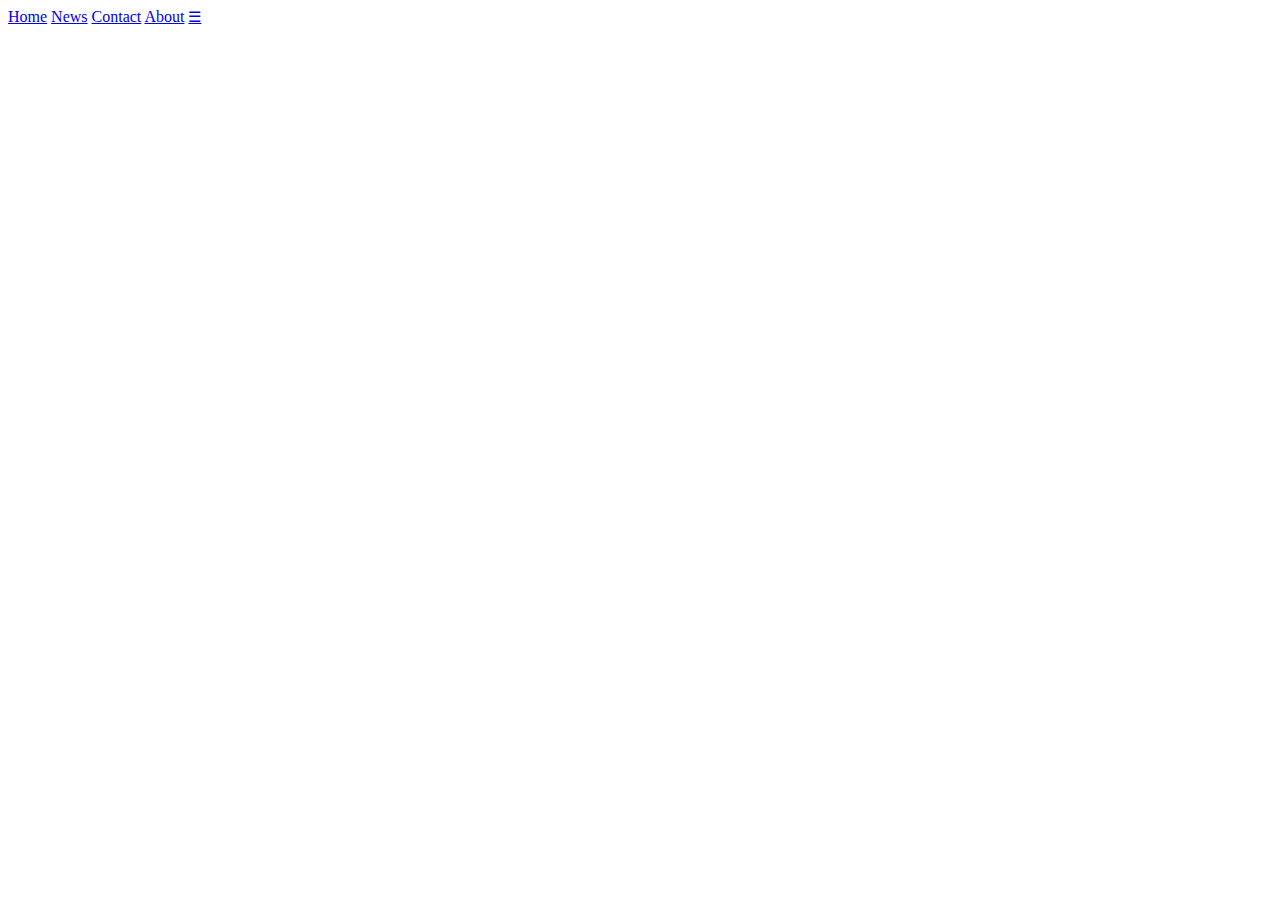
==== index.html @ 856fcf1f "Added CSS and HTML page and read me file" ====
<!DOCTYPE html>
<head>
</head>
<body>
<div class="topnav" id="myTopnav">
  <a href="#home" class="active">Home</a>
  <a href="#news">News</a>
  <a href="#contact">Contact</a>
  <a href="#about">About</a>
  <a href="javascript:void(0);" style="font-size:15px;" class="icon" onclick="myFunction()">&#9776;</a>
</div>


<script>
function myFunction() {
    var x = document.getElementById("myTopnav");
    if (x.className === "topnav") {
        x.className += " responsive";
    } else {
        x.className = "topnav";
    }
}


</body>
</html>
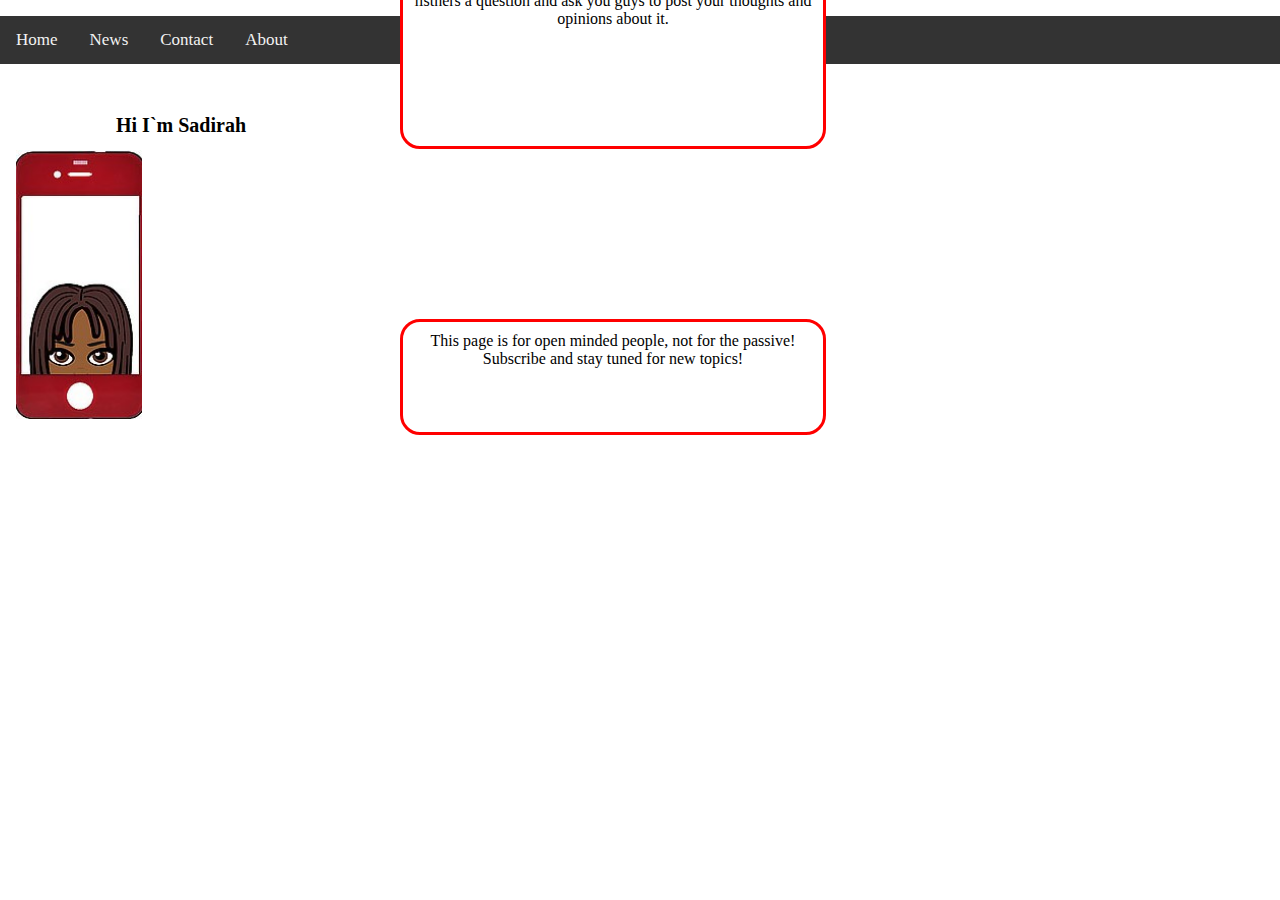
==== commit aff0c575: "New home page" ====
--- a/index.html
+++ b/index.html
@@ -1,25 +1,52 @@
 <!DOCTYPE html>
+<html>
 <head>
+<link rel="stylesheet" type="text/css" href="css/stylesheet.css">
+<meta name="viewport" content="width=device-width, initial-scale=1">
+<script src="js/navigationscript.js"></script>
 </head>
 <body>
-<div class="topnav" id="myTopnav">
-  <a href="#home" class="active">Home</a>
-  <a href="#news">News</a>
-  <a href="#contact">Contact</a>
-  <a href="#about">About</a>
-  <a href="javascript:void(0);" style="font-size:15px;" class="icon" onclick="myFunction()">&#9776;</a>
+
+
+
+
+
+<ul class="topnav" id="myTopnav">
+
+  <li><a class="active" href="#home">Home</a></li>
+  <li><a href="#news">News</a></li>
+  <li><a href="#contact">Contact</a></li>
+  <li><a href="#about">About</a></li>
+  <li class="icon">
+    <a href="javascript:void(0);" style="font-size:15px;" onclick="myFunction()">☰</a>
+  </li>
+</ul>
+
+
+<div style="padding-left:16px">
+ <h1>Hi I`m Sadirah </h1>
+ <img id="iSadirah" src="img/me.jpg"/>
+</div>
+<div id="box">
+Welcome to Wouldn't You Like To Know! This Blog is about Questions we all want answers to.
+Each week, I ask my listners a question and ask you guys to post your thoughts and opinions 
+about it.  
+</div>
+<div id="box2">
+ This page is for open minded people, not for the passive! Subscribe and stay tuned 
+for new topics! 
 </div>
 
 
-<script>
-function myFunction() {
-    var x = document.getElementById("myTopnav");
-    if (x.className === "topnav") {
-        x.className += " responsive";
-    } else {
-        x.className = "topnav";
-    }
-}
+
+
+
+
+
+
+
+
+
 
 
 </body>
--- a/css/stylesheet.css
+++ b/css/stylesheet.css
@@ -0,0 +1,126 @@
+
+body {
+	margin:0;
+	}
+ul.topnav {
+  list-style-type: none;
+ 
+  padding: 0;
+  overflow: hidden;
+  background-color: #333;
+
+
+}
+
+ul.topnav li {float: left;}
+
+ul.topnav li a {
+  display: inline-block;
+  color: #f2f2f2;
+  text-align: center;
+  padding: 14px 16px;
+  text-decoration: none;
+  transition: 0.3s;
+  font-size: 17px;
+}
+
+ul.topnav li a:hover {background-color: #555;}
+
+ul.topnav li.icon {display: none;}
+
+h1{
+	color:black;
+	font-family:MV Boli;
+	font-size:20px;
+	margin-left:100px;
+	margin-top:50px;
+
+}
+#iSadirah{
+	width:10%;
+}
+#box{
+	border: 3px solid red;
+    padding: 10px 10px;
+    background: white;
+    width: 400px;
+    height: 180px;
+    border-radius: 20px;
+    text-align: center;
+    color: black;
+    margin: auto;
+	margin-left:400px;
+	margin-top:-480px;
+}
+#box2{
+	border: 3px solid red;
+    padding: 10px 10px;
+    background: white;
+    width: 400px;
+    height: 90px;
+    border-radius: 20px;
+	border-bottom-style:solid;
+    text-align: center;
+    color: black;
+    margin: auto;
+	margin-left:400px;
+	margin-top:170px;
+}
+
+
+
+@media screen and (max-width:680px) {
+  ul.topnav li:not(:first-child) {display: none;}
+  ul.topnav li.icon {
+    float: right;
+    display: inline-block;
+  }
+}
+
+@media screen and (max-width:680px) {
+  ul.topnav.responsive {position: relative;}
+  ul.topnav.responsive li.icon {
+    position: absolute;
+    right: 0;
+    top: 0;
+  }
+  ul.topnav.responsive li {
+    float: none;
+    display: inline;
+  }
+  ul.topnav.responsive li a {
+    display: block;
+    text-align: left;
+  }
+  #iSadirah{
+	width:96%;
+	margin-left:0 auto;
+	height:1%;
+	
+}
+	#box{
+	border: 3px solid red;
+    padding: 10px 10px;
+    background: white;
+    color: black;
+    margin: auto;
+	width:90%;
+	height:150%;
+
+	float:left;
+
+}
+#box2{
+	border: 3px solid red;
+    padding: 10px 10px;
+    background: white;
+    border-radius: 20px;
+	border-bottom-style:solid;
+    text-align: center;
+    color: black;
+    margin: auto;
+	width:90%;
+	height:150%;
+	float:left;
+	}
+}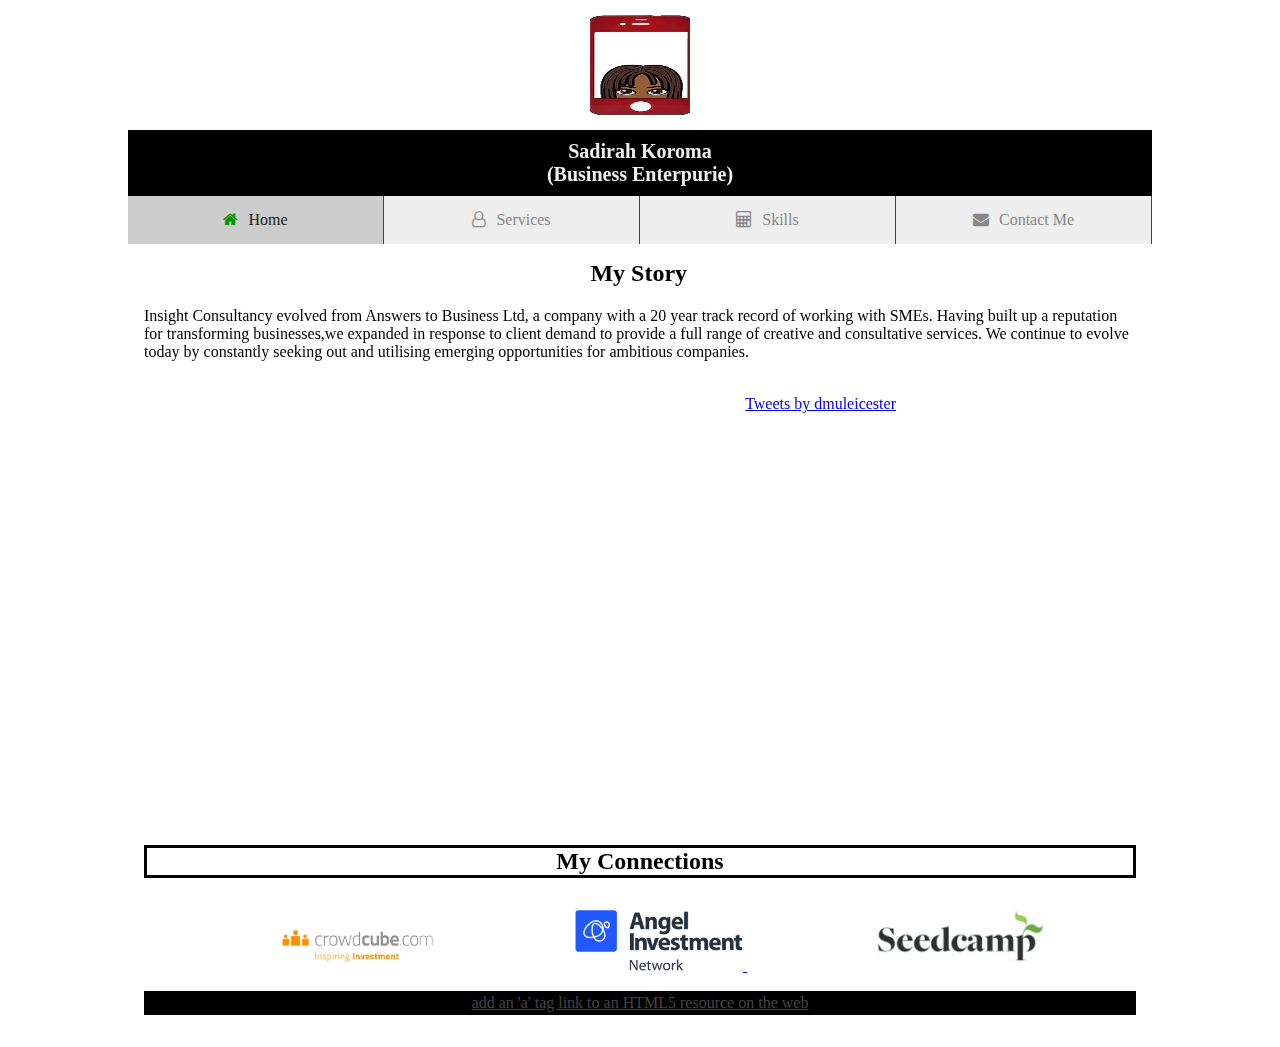
==== commit c67d0215: "skills responsive" ====
--- a/index.html
+++ b/index.html
@@ -1,53 +1,234 @@
 <!DOCTYPE html>
-<html>
+<html lang="en">
+
 <head>
-<link rel="stylesheet" type="text/css" href="css/stylesheet.css">
-<meta name="viewport" content="width=device-width, initial-scale=1">
-<script src="js/navigationscript.js"></script>
+  <meta charset="utf-8">
+  <title>SKC</title>
+  <meta name="viewport" content="width=device-width,initial-scale=1">
+  <link rel="stylesheet" href="https://maxcdn.bootstrapcdn.com/font-awesome/4.7.0/css/font-awesome.min.css">
+  
+  <!-- Font Awesome icon cheatsheet: http://fontawesome.io/cheatsheet/ -->
+  <link rel="stylesheet" href="css/stylesheet1.css">
 </head>
+
 <body>
 
-
-
-
-
-<ul class="topnav" id="myTopnav">
-
-  <li><a class="active" href="#home">Home</a></li>
-  <li><a href="#news">News</a></li>
-  <li><a href="#contact">Contact</a></li>
-  <li><a href="#about">About</a></li>
-  <li class="icon">
-    <a href="javascript:void(0);" style="font-size:15px;" onclick="myFunction()">☰</a>
-  </li>
-</ul>
-
-
-<div style="padding-left:16px">
- <h1>Hi I`m Sadirah </h1>
- <img id="iSadirah" src="img/me.jpg"/>
-</div>
-<div id="box">
-Welcome to Wouldn't You Like To Know! This Blog is about Questions we all want answers to.
-Each week, I ask my listners a question and ask you guys to post your thoughts and opinions 
-about it.  
-</div>
-<div id="box2">
- This page is for open minded people, not for the passive! Subscribe and stay tuned 
-for new topics! 
-</div>
-
-
-
-
-
-
-
-
-
-
-
-
-
+  <header>
+<div id="me">
+<img class="me" src="img/me.jpg" alt="logo"/>
+<h1><strong>Sadirah Koroma</strong>
+<br>
+(Business Enterpurie)
+</h1>
+</div>
+  </header>
+
+  <main class="tab_container">
+    
+    <!--
+      THE TABS
+      the 'checked' attribute determines which tab will show when the page loads
+      the actual radio buttons for the input tag are hidden in the CSS
+    -->
+    <input id="tab1" type="radio" name="tabs" checked>
+    <!-- the *label* for the radio button forms the clickable tabs -->
+    <label for="tab1"><i class="fa fa-home"></i><span>Home</span></label>
+
+    <input id="tab2" type="radio" name="tabs">
+    <label for="tab2"><i class="fa fa-user-o"></i><span>Services</span></label>
+
+    <input id="tab3" type="radio" name="tabs">
+    <label for="tab3"><i class="fa fa-calculator"></i><span>Skills</span></label>
+	
+	 <input id="tab4" type="radio" name="tabs">
+    <label for="tab4"><i class="fa fa-envelope"></i><span>Contact Me</span></label>
+
+    <!-- content for tab 1: HTML5 -->
+    <section id="content1" class="tab-content">
+      <header>
+        <h2>My Story</h2>
+      </header>
+
+      <p>
+  Insight Consultancy evolved from Answers to Business Ltd, a company with a 20 year track record of working with SMEs. Having built up a reputation for transforming businesses,we expanded in response to client demand to provide a full range of creative and consultative services. We continue to evolve today by constantly seeking out and utilising emerging opportunities for ambitious companies.
+<br>
+<br>
+<div class="twit">
+<div class="twitter">
+  <iframe src="https://www.youtube.com/embed/mQiPmmJ7bLk" frameborder="0" gesture="media" allow="encrypted-media" allowfullscreen></iframe>
+</div>
+  <div class="twitter">
+  <a class="twitter-timeline" data-width="250" data-height="400" href="https://twitter.com/dmuleicester?ref_src=twsrc%5Etfw">Tweets by dmuleicester</a> <script async src="https://platform.twitter.com/widgets.js" charset="utf-8"></script> 
+	</div>
+	</div>
+	<div class="collaboration">
+	<h2> My Connections </h2>
+	
+	<a href="https://www.crowdcube.com/"> <img class="pictures" src="img/Picture1.jpg"></a>
+	<a href="https://www.angelinvestmentnetwork.co.uk/"> <img class="pictures" src="img/Picture2.png"> </a>
+	<a href="https://seedcamp.com/"> <img class="pictures" src="img/Picture3.jpg"> </a>
+	
+	
+	</div>
+	
+	
+	
+	
+      </p>
+
+      <footer>
+        <p><a href="#">add an 'a' tag link to an HTML5 resource on the web</a></p>
+      </footer>
+    </section>
+
+    <!-- content for tab 2: CSS -->
+    <section id="content2" class="tab-content">
+      <header>
+        <h2>Services</h2>
+      </header>
+
+    <div class="row">
+  <div class="column">
+    <h3>Strategy & Planning</h3>
+    <p>Looking for the best route ahead? Apply some Insight.
+	Where does your business need to go and how can we help you get there?
+	This is not just the first question we ask when we work with you. It is the focus for your entire strategy.
+	To achieve this, we apply all our experience of shaping strategies that have helped companies make the leap from great first idea to recognised brand and from industry outsider to industry leader.
+	Rooted in proven, measurable business principles and the most advanced design thinking, our approach is to simplify and strengthen every step you make with your business.
+ </p>
+ <div class="w3-content w3-section" style="max-width:400px">
+  <img class="mySlides" src="img/SP.jpg" style="width:50%" alt="image1">
+  <img class="mySlides" src="img/SP2.jpg" style="width:50%" alt="image2">
+  <img class="mySlides" src="img/SP3.png" style="width:60%" alt="image3">
+</div>
+  </div>
+  <div class="column">
+    <h3>Marketing</h3>
+    <p>At Insight, we favour action over activity.
+ Where others believe in marketing activity for its own sake, we believe in actions founded on analysis, research and proven business models. This is what underpins all our marketing consultancy and creative services.
+With so many new channels and options, it can be challenging to identify the marketing formula that will maximise your budget and monetise your online and offline presence. We will listen closely to what you want for your company, but we’ll also look closely at your business from the outside to identify its market value. Then we’ll pinpoint the steps and strategy that will achieve your objectives. It’s an approach which has seen us nurture brilliant ideas into award winning inventions and take home grown innovations to internationally recognised status.
+Why not get in touch to see how we could help transform your business?
+</p>
+<div class="w3-content w3-section" style="max-width:400px">
+  <img class="mySlides" src="img/Digital-Marketing.png" style="width:50%" alt="image4">
+  <img class="mySlides" src="img/Icon+-+Marketing.png" style="width:50%" alt="image5">
+  <img class="mySlides" src="img/mp2.png" style="width:60%" alt="image6">
+</div>
+  </div>
+  <div class="column">
+    <h3>Finance</h3>	
+    <p>What’s your financial business goal? Released equity? Refinancing to fund a new initiative? Creating a healthier profit margin?
+These are just a few of the financial objectives we have realised for our clients.
+We’ve achieved this through the strategic application of business models to optimise financial success.
+Our performance is based on our ability to identify and harness options that are exactly right for each client.
+We provide a more holistic view of your options to bring your business goal to life. Are you working towards a demanding financial goal? Where others might see challenges, we see opportunities.
+Ask us how we can help you.
+</p>
+
+
+  </div>
+</div>
+
+      <footer>
+        <p><a href="#">add an 'a' tag link to a CSS resource on the web</a></p>
+      </footer>
+    </section>
+
+    <!-- content for tab 3: JavaScript -->
+    <section id="content3" class="tab-content">
+      <header>
+        <h2>Skills</h2>
+      </header>
+
+		<h3 class="title">Skills</h3>
+		<p> There are consulting companies that focus on specific areas such as technology planning, strategic services, and management consulting.  
+		    There are freelance consultants who help school systems and universities make better programs for students or help the school come up with a better financial plan.  There are consultants for sports teams, investment banking, publishing companies, and accounting firms.  
+			Literally everyone and anyone with a marketable skill can become a consultant BUT to be a GREAT and SUCCESFUL consultant in any domain you must have developed very specific qualities and skills.
+			Below you will find four major keys that make a great Business Consultant and the right choice for your new venture. </p>
+            <div class="contentContainer">
+                <div class="skillBar">
+                    <h4>Analytical Skills</h4>
+                    <div class="skillBarContainer">
+                        <div class="skillBarValue value-90"></div>
+                    </div>
+                </div>
+                <div class="skillBar">
+                    <h4>Creativity and Innovation</h4>
+                    <div class="skillBarContainer">
+                        <div class="skillBarValue value-80"></div>
+                    </div>
+                </div>
+                <div class="skillBar">
+                    <h4>Investor Relation</h4>
+                    <div class="skillBarContainer">
+                        <div class="skillBarValue value-80"></div>
+                    </div>
+                </div>
+               
+                <div class="skillBar">
+                    <h4>Success Rate</h4>
+                    <div class="skillBarContainer">
+                        <div class="skillBarValue value-100"></div>
+                    </div>
+                </div>
+			</div>
+			
+  <form class="form" id="searchForm">
+    <label for="wikiQuery">Search For More Business Skills: </label>
+    <input id="wikiQuery" type="text" placeholder="">
+    <input type="submit">
+  
+
+  <ul id="demo"></ul>
+
+</form>
+
+
+<br>
+<br>
+
+      <footer>
+        <p><a href="#">add an 'a' tag link to a JavaScript resource on the web</a></p>
+      </footer>
+    </section>
+	
+	
+	
+	
+	  <section id="content4" class="tab-content">
+      <header>
+        <h2>contact me</h2>
+      </header>
+
+
+  <form action="/action_page.php">
+    <label for="fname">First Name</label>
+
+    <input type="text" id="fname" name="firstname" placeholder="Your name..">
+<br>
+    <label for="lname">Last Name</label>
+
+    <input type="text" id="lname" name="lastname" placeholder="Your last name..">
+<br>
+    <label for="subject">Subject</label>
+
+    <textarea id="subject" name="subject" placeholder="Write something.." style="height:200px"></textarea>
+<br>
+    <input type="submit" value="Submit">
+  </form>
+
+  
+
+      <footer>
+        <p><a href="#">add an 'a' tag link to a JavaScript resource on the web</a></p>
+      </footer>
+    </section>
+
+  </main>
+
+<script src="js/javascript.js"></script>
+<script src="js/api.js"></script>
+
+  <!-- adapted from a CodePen by Thierry Koblentz: http://cssmojo.com/pure-css-tab-panel/ -->
 </body>
 </html>--- a/css/stylesheet1.css
+++ b/css/stylesheet1.css
@@ -0,0 +1,421 @@
+/*GLOBAL and MOBILE responsive*/
+
+body {
+  margin:0 auto;
+
+}
+h1 {
+  font-size: 1.25em;
+  text-align: center;
+  background: black;
+  color: #eee;
+  margin: 0;
+  padding: 0.5em;
+ 
+}
+h2 {
+  margin-top: 0;
+   margin-left:45%;
+}
+footer a:link,
+footer a:visited {
+  color: #444;
+}
+footer a:hover {
+  color: #888;
+}
+.me {
+	width: 100px;
+    height: 100px;	
+	margin:1% auto;
+	display:block;
+	border: 5px solid #fff;	
+}
+#me h1{
+	font-size:20px;
+}
+#me p{
+	font-size:15px;
+}
+.row{
+       display: -webkit-flex;
+    display: flex;
+	width:90%;
+	/* margin-left:-6%; */
+}
+.column {
+    margin-left:-1%;
+    width: 70%;
+	padding-left:5%;
+   font-size:.8em;
+   font-family:Verdana,sans-serif;
+    
+}
+#abilities {
+    width: 100%;
+    height: 400px;
+    display: -webkit-flex; /* Safari */
+
+    display: flex;
+
+}
+
+
+.mySlides {display:none;}
+
+.skill{
+
+	
+	width:100%;
+	height:100px;
+	margin-left:2%;
+	background-color:white;
+	border:solid;
+}
+input[type=text], select, textarea {
+    width: 100%;
+    padding: 12px;
+    border: 1px solid #ccc;
+    border-radius: 4px;
+    box-sizing: border-box;
+    margin-top: 6px;
+    margin-bottom: 16px;
+    resize: vertical;
+}
+
+input[type=submit] {
+    background-color: #4CAF50;
+    color: white;
+    padding: 12px 20px;
+	margin-top:-10%;
+	margin-left:10%;
+    border: none;
+    border-radius: 4px;
+    cursor: pointer;
+}
+
+input[type=submit]:hover {
+    background-color: #45a049;
+}
+
+.tab__container {
+    border-radius: 5px;
+    background-color: #f2f2f2;
+    padding: 10px;
+    margin-top: 6%;
+}
+
+
+.skillBar {
+    margin-bottom: 26px;
+    margin-bottom: 1.66em;
+	
+}
+
+.skillBar h4 {
+    font-size: 21px;
+    font-size: 1.33em;
+    text-transform: none;
+    font-family: Arial, Helvetica, sans-serif;
+    font-weight: bold;
+    margin-bottom: 7px;
+    margin-bottom: .33em;
+}
+
+.skillBarContainer {
+    width: 100%;
+    max-width: 650px;
+    height: 46px;
+    height: 1.66em;
+    background: #fff;
+    background: rgba(8,102,220,.2);
+    overflow: hidden;
+    border-radius: 5px;
+	
+}
+
+.skillBarValue {
+    height: 1.66em;
+    float: left;
+    background: #fff;
+    background: rgb(17, 17, 17);
+	
+}
+
+.value-00 { width: 0; }
+
+.value-10 { width: 10%; }
+
+.value-20 { width: 20%; }
+
+.value-30 { width: 30%; }
+
+.value-40 { width: 40%; }
+
+.value-50 { width: 50%; }
+
+.value-60 { width: 60%; }
+
+.value-70 { width: 70%; }
+
+.value-80 { width: 80%; }
+
+.value-90 { width: 90%; }
+
+.value-100 { width: 100%; }
+
+
+
+
+
+
+/*
+  Hides the radio buttons ('input' tags) themselves, but not
+  their labels, which form the tabs.
+  
+  Also sets styles for the section tags and hides them.
+*/
+main > input,
+section {
+  display: none;
+  padding: 1em;
+  clear: both;
+}
+section footer {
+  position: relative;
+  bottom: 0;
+  background: black;
+  width: 100%;
+
+}
+section footer p {
+  padding: 0 1em;
+  line-height: 1.5em;
+  text-align: center;
+}
+/*
+  displays and styles 'label' tags (for radio button 'input' tags)
+*/
+label {
+  display: block;
+  box-sizing: border-box;
+  float: left;
+  width: 25%;
+  color: #888;
+  cursor: pointer;
+  text-decoration: none;
+  text-align: center;
+  background: #eee;
+  line-height: 3em;
+  border-right: 1px solid #444;
+}
+/* hides the tab text but leaves the icons visible: */
+label span {
+  display: none;
+}
+label:last-child {
+  border-right: none;
+}
+
+/*
+  The radio button label tags form the 'tabs' used to show the 
+  sections - when clicked, the input tag 'checked' attribute 
+  becomes true, so the section tags with IDs 'content1-3' can
+  be targeted *in relation* to each radio button.
+  This changes the display of specific section elements (with
+  IDs 'content1-3') from 'none' to 'block', but *only when* the 
+  associated and preceding (~) radio button becomes 'checked'. 
+  For the CSS3 ~ selector see:
+  http://www.w3schools.com/cssref/sel_gen_sibling.asp
+*/
+#tab1:checked ~ #content1,
+#tab2:checked ~ #content2,
+#tab3:checked ~ #content3,
+#tab4:checked ~ #content4 {
+  display: block;
+}
+/*
+  Styles label elements (tabs) *only* when they're 'checked'
+*/
+[id^="tab1"]:checked + label {
+  background: #ccc;
+  color: #222;
+  
+}
+[id^="tab"]:checked + label .fa {
+  color: #090;
+}
+
+.tab-content {
+  background: #fff;
+ 
+}
+.fa {
+  margin-right: 10px;
+}
+
+
+/* --------- Basic animation --------- */
+/*
+  this can all be commented out without
+  affecting the functionality of the tabs
+*/
+
+.tab_container section * {
+  animation: fadeIn 0.7s ease-in-out;
+}
+}
+
+@keyframes fadeIn {
+
+  0% { 
+  	opacity: 0;
+  }
+
+  100% { 
+  	opacity: 1;
+  }
+  
+}
+iframe{
+	width:100%;
+	height:300px;
+}
+.collaboration h2{
+	background-color:#ff000;
+	   border:solid;
+	   position:relative;
+	   text-align:center;
+	   margin-left:0%;
+	
+}
+.twitter-timeline{
+	margin-left:2%;
+	
+}
+.pictures{
+	width:31%;
+	margin-left:1%;
+	
+}
+.form{
+	font-size:10px;
+	
+	
+}
+
+
+/* --------- table styles below here --------- */
+
+
+/* --------- unordered list styles below here --------- */
+
+
+/* --------- definition list styles below here --------- */
+
+
+
+
+/* --------- tablet --------- */
+
+@media only screen and (min-width: 500px) {
+
+	
+  h1 {
+    font-size: 2em;
+  }
+  /* shows the tab text and the icons: */
+  label span {
+    display: inline;
+  }
+  	body{
+		
+	margin:0 auto;
+	/* width:100%; */
+}
+
+iframe{
+	width:100%;
+	height:400px;
+}
+.twitter-timeline{
+	margin-top:0%;
+}
+.pictures{
+	width:17%;
+	margin-left:13%;
+	
+}
+section footer {
+  position: relative;
+  bottom: 0;
+  background: black;
+  width: 100%;
+ 
+}
+.row{
+       display: -webkit-flex;
+    display: flex;
+	width:90%;
+	/* margin-left:-6%; */
+}
+.column {
+    margin-left:-1%;
+    width: 70%;
+	padding-left:5%;
+   font-size:.8em;
+   font-family:Verdana,sans-serif;
+    
+}
+.skillBar {
+    margin-bottom: 26px;
+    margin-bottom: 1.66em;
+
+}
+.form{
+	font-size: 20px;
+	
+	
+}
+
+
+}
+
+/* SECOND BREAKPOINT (DESKTOP SIZE) */
+@media screen and (min-width: 1000px) {
+
+
+body{
+	width:80%;
+	margin:auto;
+}
+iframe{
+	width:100%;
+	
+}
+.twitter{
+	float:left;
+	width:30%;
+	padding-left:15%;
+	
+}
+.twit{
+	width:100%;
+	height:450px;
+}
+.skillBar {
+    margin-bottom: 26px;
+    margin-bottom: 1.66em;
+	margin-left:25%;
+}
+.form{
+	font-size: 20px;
+	
+	
+}
+
+
+
+
+
+}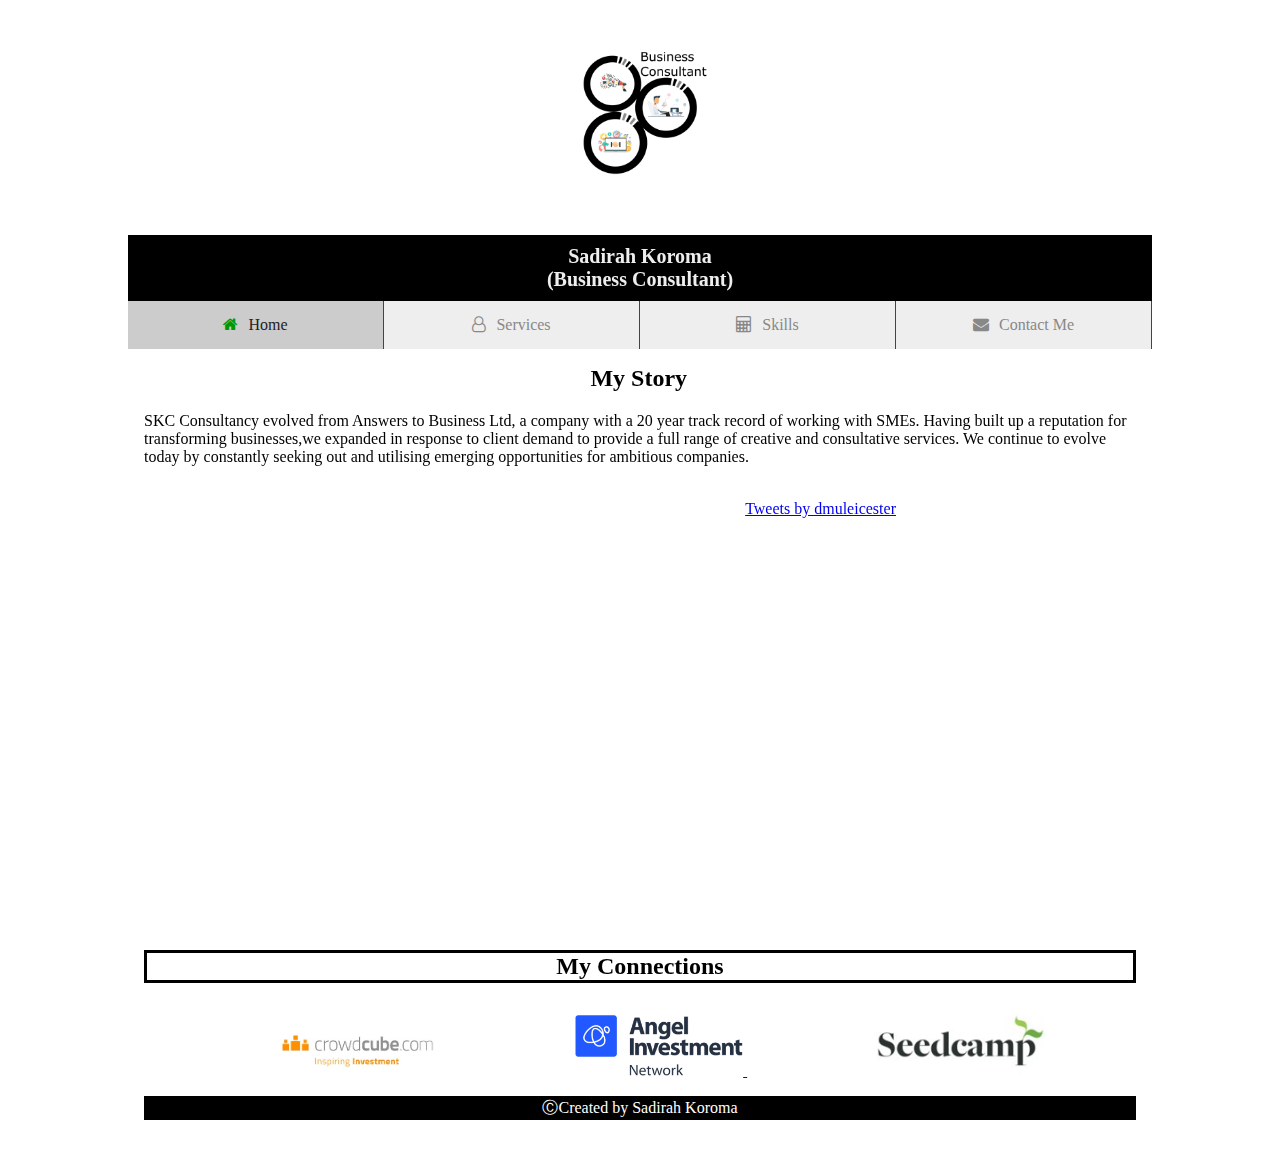
==== commit cceca59b: "everything is responsive! added slideshow for services added new logo changed footer" ====
--- a/index.html
+++ b/index.html
@@ -15,10 +15,10 @@
 
   <header>
 <div id="me">
-<img class="me" src="img/me.jpg" alt="logo"/>
+<img class="me" src="img/me.png" alt="logo"/>
 <h1><strong>Sadirah Koroma</strong>
 <br>
-(Business Enterpurie)
+(Business Consultant)
 </h1>
 </div>
   </header>
@@ -50,7 +50,7 @@
       </header>
 
       <p>
-  Insight Consultancy evolved from Answers to Business Ltd, a company with a 20 year track record of working with SMEs. Having built up a reputation for transforming businesses,we expanded in response to client demand to provide a full range of creative and consultative services. We continue to evolve today by constantly seeking out and utilising emerging opportunities for ambitious companies.
+  SKC Consultancy evolved from Answers to Business Ltd, a company with a 20 year track record of working with SMEs. Having built up a reputation for transforming businesses,we expanded in response to client demand to provide a full range of creative and consultative services. We continue to evolve today by constantly seeking out and utilising emerging opportunities for ambitious companies.
 <br>
 <br>
 <div class="twit">
@@ -77,7 +77,7 @@
       </p>
 
       <footer>
-        <p><a href="#">add an 'a' tag link to an HTML5 resource on the web</a></p>
+        <p>&#9400;Created by Sadirah Koroma</p>
       </footer>
     </section>
 
@@ -90,7 +90,7 @@
     <div class="row">
   <div class="column">
     <h3>Strategy & Planning</h3>
-    <p>Looking for the best route ahead? Apply some Insight.
+    <p>Looking for the best route ahead? Apply some SKC.
 	Where does your business need to go and how can we help you get there?
 	This is not just the first question we ask when we work with you. It is the focus for your entire strategy.
 	To achieve this, we apply all our experience of shaping strategies that have helped companies make the leap from great first idea to recognised brand and from industry outsider to industry leader.
@@ -104,10 +104,9 @@
   </div>
   <div class="column">
     <h3>Marketing</h3>
-    <p>At Insight, we favour action over activity.
+    <p>At SKC, we favour action over activity.
  Where others believe in marketing activity for its own sake, we believe in actions founded on analysis, research and proven business models. This is what underpins all our marketing consultancy and creative services.
-With so many new channels and options, it can be challenging to identify the marketing formula that will maximise your budget and monetise your online and offline presence. We will listen closely to what you want for your company, but we’ll also look closely at your business from the outside to identify its market value. Then we’ll pinpoint the steps and strategy that will achieve your objectives. It’s an approach which has seen us nurture brilliant ideas into award winning inventions and take home grown innovations to internationally recognised status.
-Why not get in touch to see how we could help transform your business?
+With so many new channels and options, it can be challenging to identify the marketing formula that will maximise your budget and monetise your online and offline presence.
 </p>
 <div class="w3-content w3-section" style="max-width:400px">
   <img class="mySlides" src="img/Digital-Marketing.png" style="width:50%" alt="image4">
@@ -124,13 +123,18 @@
 We provide a more holistic view of your options to bring your business goal to life. Are you working towards a demanding financial goal? Where others might see challenges, we see opportunities.
 Ask us how we can help you.
 </p>
+<div class="w3-content w3-section" style="max-width:400px">
+  <img class="mySlides" src="img/Finance.jpg" style="width:50%" alt="image4">
+  <img class="mySlides" src="img/finance1.jpg" style="width:50%" alt="image5">
+  <img class="mySlides" src="img/finance3.png" style="width:50%" alt="image6">
+</div>
 
 
   </div>
 </div>
 
       <footer>
-        <p><a href="#">add an 'a' tag link to a CSS resource on the web</a></p>
+        <p>&#9400;Created by Sadirah Koroma</p>
       </footer>
     </section>
 
@@ -188,7 +192,7 @@
 <br>
 
       <footer>
-        <p><a href="#">add an 'a' tag link to a JavaScript resource on the web</a></p>
+        <p>&#9400;Created by Sadirah Koroma</p>
       </footer>
     </section>
 	
@@ -220,7 +224,7 @@
   
 
       <footer>
-        <p><a href="#">add an 'a' tag link to a JavaScript resource on the web</a></p>
+        <p>#9400;Created by Sadirah Koroma</p>
       </footer>
     </section>
 
--- a/css/stylesheet1.css
+++ b/css/stylesheet1.css
@@ -25,9 +25,9 @@
   color: #888;
 }
 .me {
-	width: 100px;
-    height: 100px;	
-	margin:1% auto;
+	width: 50%;
+ 	margin:1% auto;
+	
 	display:block;
 	border: 5px solid #fff;	
 }
@@ -192,6 +192,7 @@
   padding: 0 1em;
   line-height: 1.5em;
   text-align: center;
+  color: white;
 }
 /*
   displays and styles 'label' tags (for radio button 'input' tags)
@@ -300,8 +301,7 @@
 }
 .form{
 	font-size:10px;
-	
-	
+
 }
 
 
@@ -377,6 +377,12 @@
 	
 	
 }
+.me {
+	width: 50%;
+	margin:1% auto;
+	display:block;
+	border: 5px solid #fff;	
+}
 
 
 }
@@ -413,6 +419,11 @@
 	
 	
 }
+.me {
+	width: 20%;
+	margin:1% auto;
+
+}
 
 
 
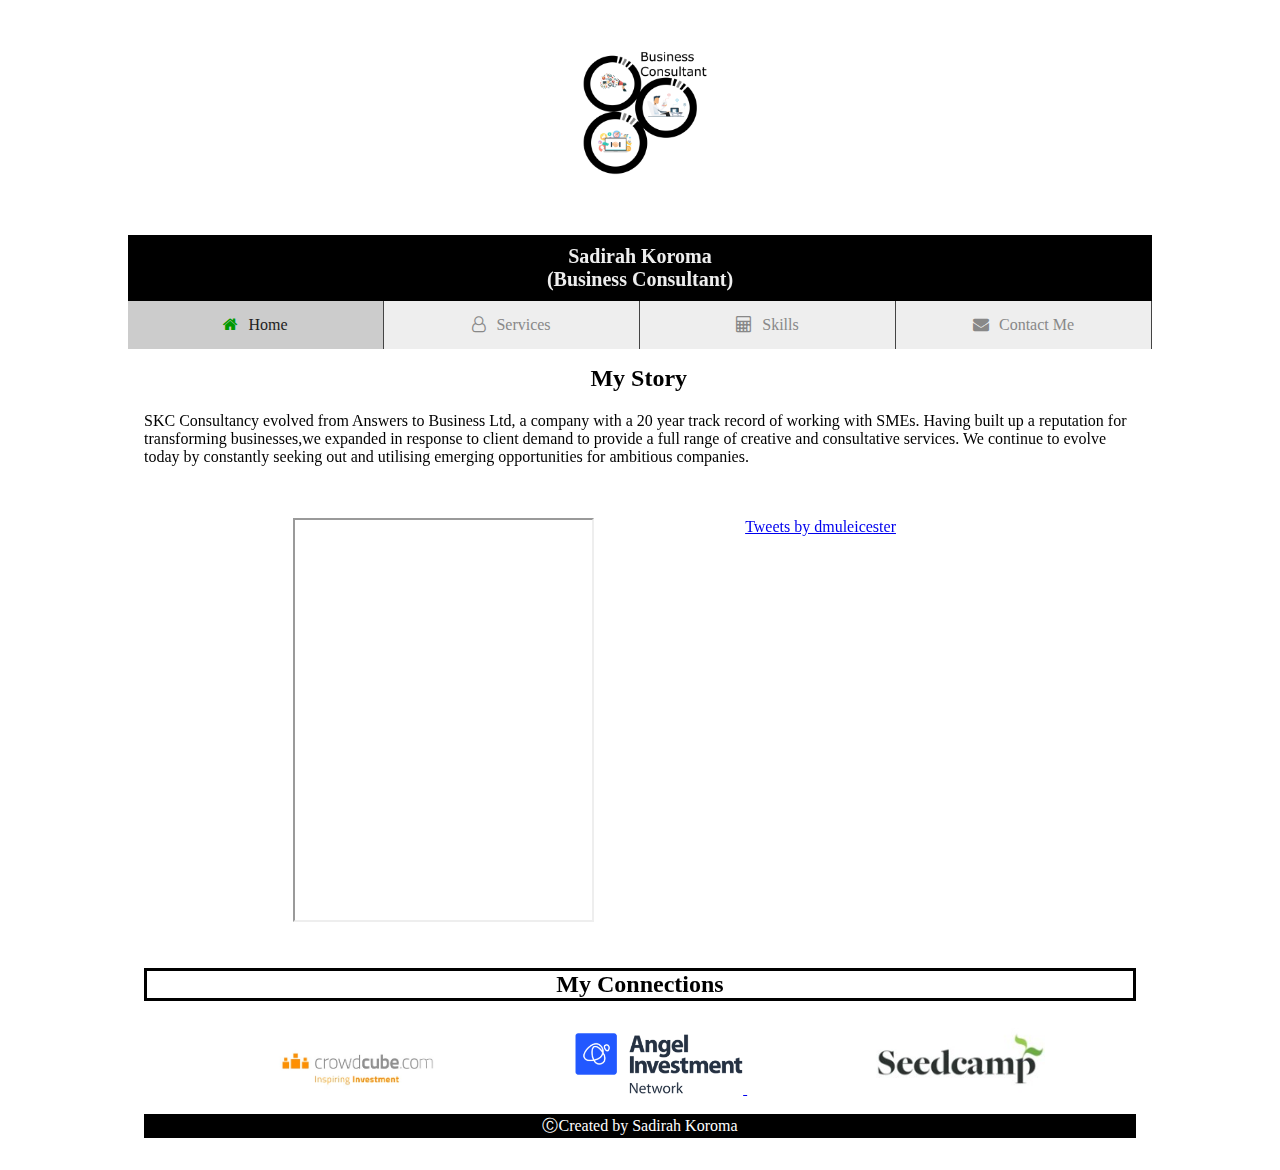
==== commit 2ea7bd3c: "added images and validtion done" ====
--- a/index.html
+++ b/index.html
@@ -1,151 +1,124 @@
 <!DOCTYPE html>
 <html lang="en">
-
-<head>
-  <meta charset="utf-8">
-  <title>SKC</title>
-  <meta name="viewport" content="width=device-width,initial-scale=1">
-  <link rel="stylesheet" href="https://maxcdn.bootstrapcdn.com/font-awesome/4.7.0/css/font-awesome.min.css">
-  
-  <!-- Font Awesome icon cheatsheet: http://fontawesome.io/cheatsheet/ -->
-  <link rel="stylesheet" href="css/stylesheet1.css">
-</head>
-
-<body>
-
-  <header>
-<div id="me">
-<img class="me" src="img/me.png" alt="logo"/>
-<h1><strong>Sadirah Koroma</strong>
-<br>
-(Business Consultant)
-</h1>
-</div>
-  </header>
-
-  <main class="tab_container">
-    
-    <!--
-      THE TABS
-      the 'checked' attribute determines which tab will show when the page loads
-      the actual radio buttons for the input tag are hidden in the CSS
-    -->
-    <input id="tab1" type="radio" name="tabs" checked>
-    <!-- the *label* for the radio button forms the clickable tabs -->
-    <label for="tab1"><i class="fa fa-home"></i><span>Home</span></label>
-
-    <input id="tab2" type="radio" name="tabs">
-    <label for="tab2"><i class="fa fa-user-o"></i><span>Services</span></label>
-
-    <input id="tab3" type="radio" name="tabs">
-    <label for="tab3"><i class="fa fa-calculator"></i><span>Skills</span></label>
-	
-	 <input id="tab4" type="radio" name="tabs">
-    <label for="tab4"><i class="fa fa-envelope"></i><span>Contact Me</span></label>
-
-    <!-- content for tab 1: HTML5 -->
-    <section id="content1" class="tab-content">
-      <header>
-        <h2>My Story</h2>
-      </header>
-
-      <p>
-  SKC Consultancy evolved from Answers to Business Ltd, a company with a 20 year track record of working with SMEs. Having built up a reputation for transforming businesses,we expanded in response to client demand to provide a full range of creative and consultative services. We continue to evolve today by constantly seeking out and utilising emerging opportunities for ambitious companies.
-<br>
-<br>
-<div class="twit">
-<div class="twitter">
-  <iframe src="https://www.youtube.com/embed/mQiPmmJ7bLk" frameborder="0" gesture="media" allow="encrypted-media" allowfullscreen></iframe>
-</div>
-  <div class="twitter">
-  <a class="twitter-timeline" data-width="250" data-height="400" href="https://twitter.com/dmuleicester?ref_src=twsrc%5Etfw">Tweets by dmuleicester</a> <script async src="https://platform.twitter.com/widgets.js" charset="utf-8"></script> 
-	</div>
-	</div>
-	<div class="collaboration">
-	<h2> My Connections </h2>
-	
-	<a href="https://www.crowdcube.com/"> <img class="pictures" src="img/Picture1.jpg"></a>
-	<a href="https://www.angelinvestmentnetwork.co.uk/"> <img class="pictures" src="img/Picture2.png"> </a>
-	<a href="https://seedcamp.com/"> <img class="pictures" src="img/Picture3.jpg"> </a>
-	
-	
-	</div>
-	
-	
-	
-	
-      </p>
-
-      <footer>
-        <p>&#9400;Created by Sadirah Koroma</p>
-      </footer>
-    </section>
-
-    <!-- content for tab 2: CSS -->
-    <section id="content2" class="tab-content">
-      <header>
-        <h2>Services</h2>
-      </header>
-
-    <div class="row">
-  <div class="column">
-    <h3>Strategy & Planning</h3>
-    <p>Looking for the best route ahead? Apply some SKC.
-	Where does your business need to go and how can we help you get there?
-	This is not just the first question we ask when we work with you. It is the focus for your entire strategy.
-	To achieve this, we apply all our experience of shaping strategies that have helped companies make the leap from great first idea to recognised brand and from industry outsider to industry leader.
-	Rooted in proven, measurable business principles and the most advanced design thinking, our approach is to simplify and strengthen every step you make with your business.
- </p>
- <div class="w3-content w3-section" style="max-width:400px">
-  <img class="mySlides" src="img/SP.jpg" style="width:50%" alt="image1">
-  <img class="mySlides" src="img/SP2.jpg" style="width:50%" alt="image2">
-  <img class="mySlides" src="img/SP3.png" style="width:60%" alt="image3">
-</div>
-  </div>
-  <div class="column">
-    <h3>Marketing</h3>
-    <p>At SKC, we favour action over activity.
- Where others believe in marketing activity for its own sake, we believe in actions founded on analysis, research and proven business models. This is what underpins all our marketing consultancy and creative services.
-With so many new channels and options, it can be challenging to identify the marketing formula that will maximise your budget and monetise your online and offline presence.
-</p>
-<div class="w3-content w3-section" style="max-width:400px">
-  <img class="mySlides" src="img/Digital-Marketing.png" style="width:50%" alt="image4">
-  <img class="mySlides" src="img/Icon+-+Marketing.png" style="width:50%" alt="image5">
-  <img class="mySlides" src="img/mp2.png" style="width:60%" alt="image6">
-</div>
-  </div>
-  <div class="column">
-    <h3>Finance</h3>	
-    <p>What’s your financial business goal? Released equity? Refinancing to fund a new initiative? Creating a healthier profit margin?
-These are just a few of the financial objectives we have realised for our clients.
-We’ve achieved this through the strategic application of business models to optimise financial success.
-Our performance is based on our ability to identify and harness options that are exactly right for each client.
-We provide a more holistic view of your options to bring your business goal to life. Are you working towards a demanding financial goal? Where others might see challenges, we see opportunities.
-Ask us how we can help you.
-</p>
-<div class="w3-content w3-section" style="max-width:400px">
-  <img class="mySlides" src="img/Finance.jpg" style="width:50%" alt="image4">
-  <img class="mySlides" src="img/finance1.jpg" style="width:50%" alt="image5">
-  <img class="mySlides" src="img/finance3.png" style="width:50%" alt="image6">
-</div>
-
-
-  </div>
-</div>
-
-      <footer>
-        <p>&#9400;Created by Sadirah Koroma</p>
-      </footer>
-    </section>
-
-    <!-- content for tab 3: JavaScript -->
-    <section id="content3" class="tab-content">
-      <header>
-        <h2>Skills</h2>
-      </header>
-
-		<h3 class="title">Skills</h3>
-		<p> There are consulting companies that focus on specific areas such as technology planning, strategic services, and management consulting.  
+	<head>
+		<meta charset="utf-8">
+		<title>SKC</title>
+		<meta name="viewport" content="width=device-width,initial-scale=1">
+		<link rel="stylesheet" href="https://maxcdn.bootstrapcdn.com/font-awesome/4.7.0/css/font-awesome.min.css"> 
+		<!-- Font Awesome icon cheatsheet: http://fontawesome.io/cheatsheet/ -->
+		<link rel="stylesheet" href="css/stylesheet1.css">
+	</head>
+	<body>
+		<header>
+			<div id="me">
+				<img class="me" src="img/me.png" alt="logo"/>
+				<h1><strong>Sadirah Koroma</strong>
+				<br>
+				(Business Consultant)
+				</h1>
+			</div>
+		</header>
+		<main class="tab_container">   
+		<!--
+		THE TABS
+		the 'checked' attribute determines which tab will show when the page loads
+		the actual radio buttons for the input tag are hidden in the CSS
+		-->
+		<input id="tab1" type="radio" name="tabs" checked>
+		<!-- the *label* for the radio button forms the clickable tabs -->
+		<label for="tab1"><i class="fa fa-home"></i><span>Home</span></label>
+		<input id="tab2" type="radio" name="tabs">
+		<label for="tab2"><i class="fa fa-user-o"></i><span>Services</span></label>
+		<input id="tab3" type="radio" name="tabs">
+		<label for="tab3"><i class="fa fa-calculator"></i><span>Skills</span></label>	
+		<input id="tab4" type="radio" name="tabs">
+		<label for="tab4"><i class="fa fa-envelope"></i><span>Contact Me</span></label>
+		<!-- content for tab 1: HTML5 -->
+		<section id="content1" class="tab-content">			
+			<h2>My Story</h2>			     
+			<p>SKC Consultancy evolved from Answers to Business Ltd, a company with a 20 year track
+			record of working with SMEs. Having built up a reputation for transforming businesses,we 
+			expanded in response to client demand to provide a full range of creative and consultative services.
+			We continue to evolve today by constantly seeking out and utilising emerging opportunities for ambitious companies.</p>
+			<br>
+			<br>
+			<div class="twit">
+				<div class="twitter">
+					<iframe src="https://www.youtube.com/embed/mQiPmmJ7bLk"    allowfullscreen></iframe>
+				</div>
+				<div class="twitter">
+					<a class="twitter-timeline" data-width="250" data-height="400" href="https://twitter.com/dmuleicester?ref_src=twsrc%5Etfw">Tweets by dmuleicester</a> <script async src="https://platform.twitter.com/widgets.js" charset="utf-8"></script> 
+				</div>
+			</div>
+			<div class="collaboration">
+				<h2> My Connections </h2>	
+				<a href="https://www.crowdcube.com/"> <img class="pictures" src="img/Picture1.jpg" alt="blue"></a>
+				<a href="https://www.angelinvestmentnetwork.co.uk/"> <img class="pictures" src="img/Picture2.png" alt="blue"> </a>
+				<a href="https://seedcamp.com/"> <img class="pictures" src="img/Picture3.jpg" alt="blue"> </a>
+			</div>
+			<footer>
+				<p>&#9400;Created by Sadirah Koroma</p>
+			</footer>
+		</section>
+		<!-- content for tab 2: CSS -->
+		<section id="content2" class="tab-content">
+			<header>
+				<h2>Services</h2>
+			</header>
+			<div class="row">
+				<div class="column">
+					<h3>Strategy & Planning</h3>
+					<p>Looking for the best route ahead? Apply some SKC.
+					Where does your business need to go and how can we help you get there?
+					This is not just the first question we ask when we work with you. It is the focus for your entire strategy.
+					To achieve this, we apply all our experience of shaping strategies that have helped companies make the leap from great first idea to recognised brand and from industry outsider to industry leader.
+					Rooted in proven, measurable business principles and the most advanced design thinking, our approach is to simplify and strengthen every step you make with your business.
+					</p>
+					<div class="w3-content w3-section" style="max-width:400px">
+						<img class="mySlides" src="img/SP.jpg" style="width:50%" alt="image1">
+						<img class="mySlides" src="img/SP2.jpg" style="width:50%" alt="image2">
+						<img class="mySlides" src="img/SP3.png" style="width:60%" alt="image3">
+					</div>
+				</div>
+				<div class="column">
+					<h3>Marketing</h3>
+					<p>At SKC, we favour action over activity.
+					Where others believe in marketing activity for its own sake, we believe in actions founded on analysis, research and proven business models. This is what underpins all our marketing consultancy and creative services.
+					With so many new channels and options, it can be challenging to identify the marketing formula that will maximise your budget and monetise your online and offline presence.
+					</p>
+					<div class="w3-content w3-section" style="max-width:400px">
+						<img class="mySlides" src="img/Digital-Marketing.png" style="width:50%" alt="image4">
+						<img class="mySlides" src="img/Icon+-+Marketing.png" style="width:50%" alt="image5">
+						<img class="mySlides" src="img/mp2.png" style="width:60%" alt="image6">
+					</div>
+				</div>
+				<div class="column">
+					<h3>Finance</h3>	
+					<p>What’s your financial business goal? Released equity? Refinancing to fund a new initiative? Creating a healthier profit margin?
+					These are just a few of the financial objectives we have realised for our clients.
+					We’ve achieved this through the strategic application of business models to optimise financial success.
+					Our performance is based on our ability to identify and harness options that are exactly right for each client.
+					We provide a more holistic view of your options to bring your business goal to life. Are you working towards a demanding financial goal? Where others might see challenges, we see opportunities.
+					Ask us how we can help you.
+					</p>
+					<div class="w3-content w3-section" style="max-width:400px">
+						<img class="mySlides" src="img/Finance.jpg" style="width:50%" alt="image4">
+						<img class="mySlides" src="img/finance1.jpg" style="width:50%" alt="image5">
+						<img class="mySlides" src="img/finance3.png" style="width:50%" alt="image6">
+					</div>
+				</div>
+			</div>
+			<footer>
+				<p>&#9400;Created by Sadirah Koroma</p>
+			</footer>
+		</section>
+		<!-- content for tab 3: JavaScript -->
+		<section id="content3" class="tab-content">
+			<header>
+				<h2>Skills</h2>
+			</header>
+			<h3 class="title">Skills</h3>
+			<p> There are consulting companies that focus on specific areas such as technology planning, strategic services, and management consulting.  
 		    There are freelance consultants who help school systems and universities make better programs for students or help the school come up with a better financial plan.  There are consultants for sports teams, investment banking, publishing companies, and accounting firms.  
 			Literally everyone and anyone with a marketable skill can become a consultant BUT to be a GREAT and SUCCESFUL consultant in any domain you must have developed very specific qualities and skills.
 			Below you will find four major keys that make a great Business Consultant and the right choice for your new venture. </p>
@@ -167,72 +140,49 @@
                     <div class="skillBarContainer">
                         <div class="skillBarValue value-80"></div>
                     </div>
-                </div>
-               
+                </div>              
                 <div class="skillBar">
                     <h4>Success Rate</h4>
                     <div class="skillBarContainer">
                         <div class="skillBarValue value-100"></div>
                     </div>
                 </div>
-			</div>
-			
-  <form class="form" id="searchForm">
-    <label for="wikiQuery">Search For More Business Skills: </label>
-    <input id="wikiQuery" type="text" placeholder="">
-    <input type="submit">
-  
-
-  <ul id="demo"></ul>
-
-</form>
-
-
-<br>
-<br>
-
-      <footer>
-        <p>&#9400;Created by Sadirah Koroma</p>
-      </footer>
-    </section>
-	
-	
-	
-	
-	  <section id="content4" class="tab-content">
-      <header>
-        <h2>contact me</h2>
-      </header>
-
-
-  <form action="/action_page.php">
-    <label for="fname">First Name</label>
-
-    <input type="text" id="fname" name="firstname" placeholder="Your name..">
-<br>
-    <label for="lname">Last Name</label>
-
-    <input type="text" id="lname" name="lastname" placeholder="Your last name..">
-<br>
-    <label for="subject">Subject</label>
-
-    <textarea id="subject" name="subject" placeholder="Write something.." style="height:200px"></textarea>
-<br>
-    <input type="submit" value="Submit">
-  </form>
-
-  
-
-      <footer>
-        <p>#9400;Created by Sadirah Koroma</p>
-      </footer>
-    </section>
-
-  </main>
-
-<script src="js/javascript.js"></script>
-<script src="js/api.js"></script>
-
+			</div>			
+			<form class="form" id="searchForm">
+				<label for="wikiQuery">Search For More Business Skills: </label>
+				<input id="wikiQuery" type="text" placeholder="">
+				<input type="submit">
+				<ul id="demo"></ul>
+			</form>
+			<br>
+			<br>
+			<footer>
+				<p>&#9400;Created by Sadirah Koroma</p>
+			</footer>
+		</section>
+		<section id="content4" class="tab-content">
+			<header>
+				<h2>contact me</h2>
+			</header>
+			<form action="/action_page.php">
+				<label for="fname">First Name</label>
+				<input type="text" id="fname" name="firstname" placeholder="Your name..">
+				<br>
+				<label for="lname">Last Name</label>
+				<input type="text" id="lname" name="lastname" placeholder="Your last name..">
+				<br>
+				<label for="subject">Subject</label>
+				<textarea id="subject" name="subject" placeholder="Write something.." style="height:200px"></textarea>
+				<br>
+				<input type="submit" value="Submit">
+			</form>
+			<footer>
+				<p>#9400;Created by Sadirah Koroma</p>
+			</footer>
+		</section>
+	</main>
+	<script src="js/javascript.js"></script>
+	<script src="js/api.js"></script>
   <!-- adapted from a CodePen by Thierry Koblentz: http://cssmojo.com/pure-css-tab-panel/ -->
 </body>
 </html>--- a/css/stylesheet1.css
+++ b/css/stylesheet1.css
@@ -265,7 +265,7 @@
 .tab_container section * {
   animation: fadeIn 0.7s ease-in-out;
 }
-}
+
 
 @keyframes fadeIn {
 
@@ -283,7 +283,6 @@
 	height:300px;
 }
 .collaboration h2{
-	background-color:#ff000;
 	   border:solid;
 	   position:relative;
 	   text-align:center;
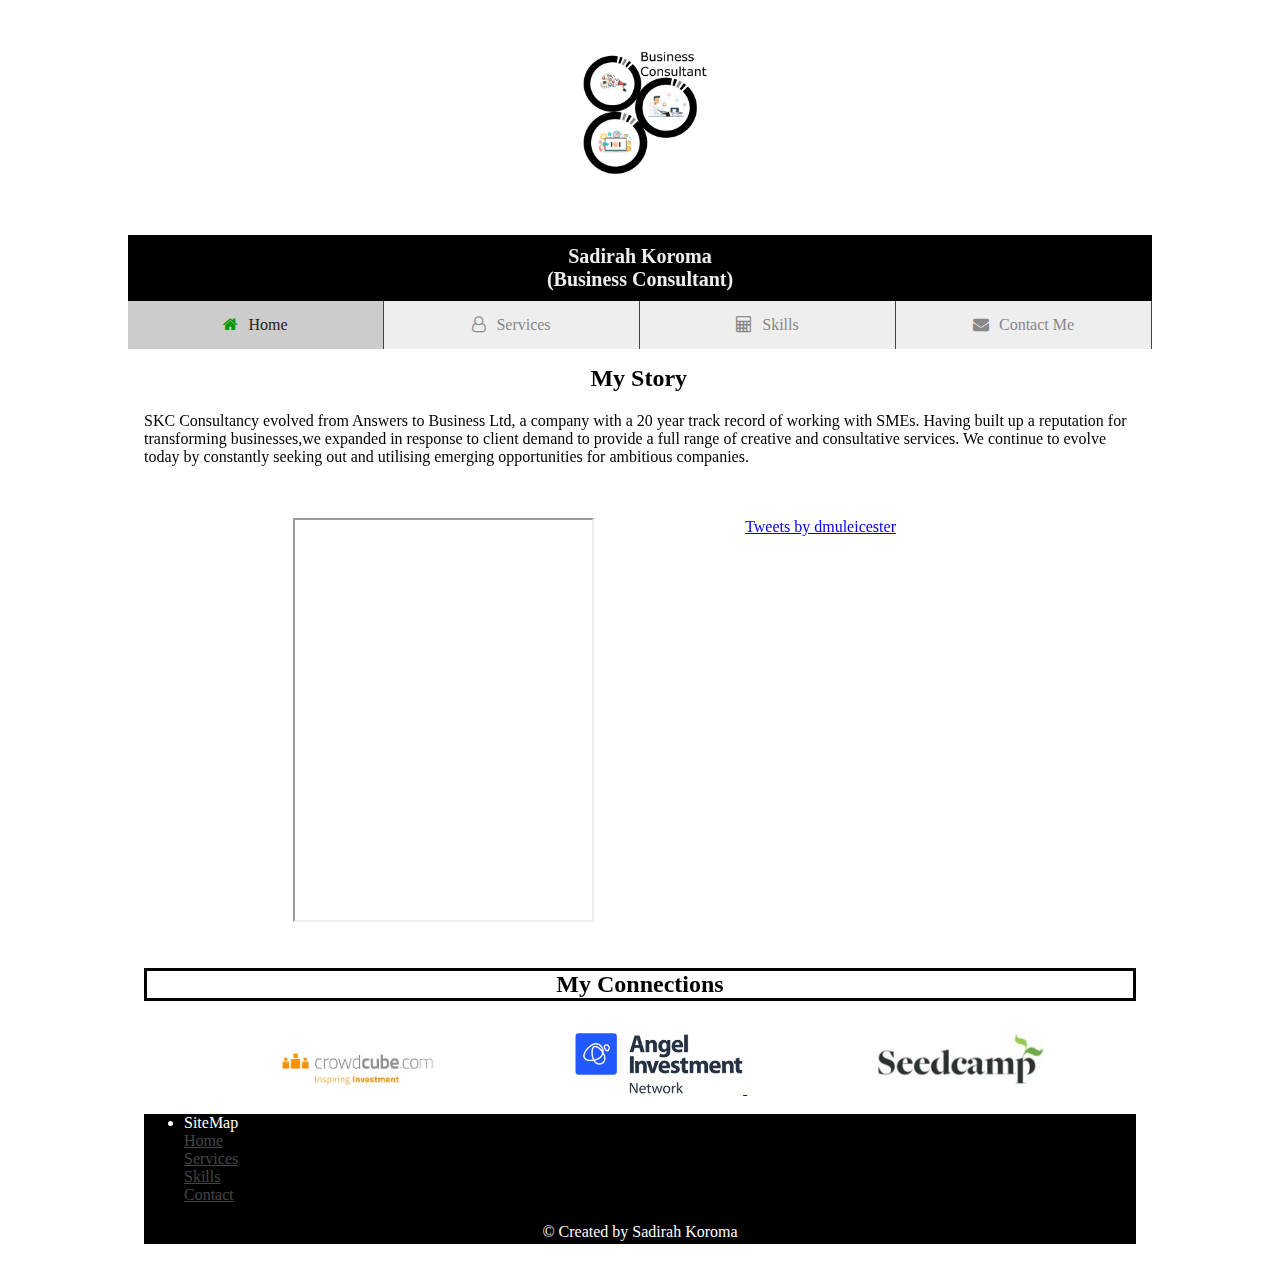
==== commit e61369a4: "site map added comments added" ====
--- a/index.html
+++ b/index.html
@@ -1,15 +1,19 @@
 <!DOCTYPE html>
 <html lang="en">
 	<head>
+	<!-- responsive link -->
 		<meta charset="utf-8">
+			<!-- title -->
 		<title>SKC</title>
+		<!-- responsive link -->
 		<meta name="viewport" content="width=device-width,initial-scale=1">
-		<link rel="stylesheet" href="https://maxcdn.bootstrapcdn.com/font-awesome/4.7.0/css/font-awesome.min.css"> 
-		<!-- Font Awesome icon cheatsheet: http://fontawesome.io/cheatsheet/ -->
+		<link rel="stylesheet" href="https://cdnjs.cloudflare.com/ajax/libs/font-awesome/4.7.0/css/font-awesome.min.css">
+			<!-- css link -->
 		<link rel="stylesheet" href="css/stylesheet1.css">
 	</head>
 	<body>
 		<header>
+			<!-- logo/name -->
 			<div id="me">
 				<img class="me" src="img/me.png" alt="logo"/>
 				<h1><strong>Sadirah Koroma</strong>
@@ -19,11 +23,7 @@
 			</div>
 		</header>
 		<main class="tab_container">   
-		<!--
-		THE TABS
-		the 'checked' attribute determines which tab will show when the page loads
-		the actual radio buttons for the input tag are hidden in the CSS
-		-->
+		<!--THE TABSthe 'checked' attribute determines which tab will show when the page loads the actual radio buttons for the input tag are hidden in the CSS -->
 		<input id="tab1" type="radio" name="tabs" checked>
 		<!-- the *label* for the radio button forms the clickable tabs -->
 		<label for="tab1"><i class="fa fa-home"></i><span>Home</span></label>
@@ -33,7 +33,7 @@
 		<label for="tab3"><i class="fa fa-calculator"></i><span>Skills</span></label>	
 		<input id="tab4" type="radio" name="tabs">
 		<label for="tab4"><i class="fa fa-envelope"></i><span>Contact Me</span></label>
-		<!-- content for tab 1: HTML5 -->
+		<!-- content for tab my story -->
 		<section id="content1" class="tab-content">			
 			<h2>My Story</h2>			     
 			<p>SKC Consultancy evolved from Answers to Business Ltd, a company with a 20 year track
@@ -50,21 +50,31 @@
 					<a class="twitter-timeline" data-width="250" data-height="400" href="https://twitter.com/dmuleicester?ref_src=twsrc%5Etfw">Tweets by dmuleicester</a> <script async src="https://platform.twitter.com/widgets.js" charset="utf-8"></script> 
 				</div>
 			</div>
+			<!-- links to my connections-->
 			<div class="collaboration">
 				<h2> My Connections </h2>	
 				<a href="https://www.crowdcube.com/"> <img class="pictures" src="img/Picture1.jpg" alt="blue"></a>
 				<a href="https://www.angelinvestmentnetwork.co.uk/"> <img class="pictures" src="img/Picture2.png" alt="blue"> </a>
 				<a href="https://seedcamp.com/"> <img class="pictures" src="img/Picture3.jpg" alt="blue"> </a>
 			</div>
-			<footer>
-				<p>&#9400;Created by Sadirah Koroma</p>
-			</footer>
-		</section>
-		<!-- content for tab 2: CSS -->
+				<!-- footer-->
+			<footer>
+			<ul>
+					<li class="site">SiteMap</li>
+					<li><a href="#tab1">Home</a></li>
+					<li><a href="#tab2">Services</a></li>
+					<li><a href="#tab3">Skills</a></li>
+					<li><a href="#tab4">Contact</a></li>
+				</ul>
+				<p>© Created by Sadirah Koroma</p>
+			</footer>
+		</section>
+		<!-- content for services tab -->
 		<section id="content2" class="tab-content">
 			<header>
 				<h2>Services</h2>
 			</header>
+				<!-- rows and columns -->
 			<div class="row">
 				<div class="column">
 					<h3>Strategy & Planning</h3>
@@ -74,6 +84,7 @@
 					To achieve this, we apply all our experience of shaping strategies that have helped companies make the leap from great first idea to recognised brand and from industry outsider to industry leader.
 					Rooted in proven, measurable business principles and the most advanced design thinking, our approach is to simplify and strengthen every step you make with your business.
 					</p>
+						<!-- slideshows -->
 					<div class="w3-content w3-section" style="max-width:400px">
 						<img class="mySlides" src="img/SP.jpg" style="width:50%" alt="image1">
 						<img class="mySlides" src="img/SP2.jpg" style="width:50%" alt="image2">
@@ -86,6 +97,7 @@
 					Where others believe in marketing activity for its own sake, we believe in actions founded on analysis, research and proven business models. This is what underpins all our marketing consultancy and creative services.
 					With so many new channels and options, it can be challenging to identify the marketing formula that will maximise your budget and monetise your online and offline presence.
 					</p>
+					<!-- slideshows -->
 					<div class="w3-content w3-section" style="max-width:400px">
 						<img class="mySlides" src="img/Digital-Marketing.png" style="width:50%" alt="image4">
 						<img class="mySlides" src="img/Icon+-+Marketing.png" style="width:50%" alt="image5">
@@ -101,6 +113,7 @@
 					We provide a more holistic view of your options to bring your business goal to life. Are you working towards a demanding financial goal? Where others might see challenges, we see opportunities.
 					Ask us how we can help you.
 					</p>
+					<!-- slideshows -->
 					<div class="w3-content w3-section" style="max-width:400px">
 						<img class="mySlides" src="img/Finance.jpg" style="width:50%" alt="image4">
 						<img class="mySlides" src="img/finance1.jpg" style="width:50%" alt="image5">
@@ -108,11 +121,19 @@
 					</div>
 				</div>
 			</div>
-			<footer>
-				<p>&#9400;Created by Sadirah Koroma</p>
-			</footer>
-		</section>
-		<!-- content for tab 3: JavaScript -->
+			<!-- footer -->
+			<footer>
+			<ul>
+					<li class="site">SiteMap</li>
+					<li><a href="#tab1">Home</a></li>
+					<li><a href="#tab2">Services</a></li>
+					<li><a href="#tab3">Skills</a></li>
+					<li><a href="#tab4">Contact</a></li>
+				</ul>
+				<p>© Created by Sadirah Koroma</p>
+			</footer>
+		</section>
+		<!-- content for tab skills: -->
 		<section id="content3" class="tab-content">
 			<header>
 				<h2>Skills</h2>
@@ -122,7 +143,8 @@
 		    There are freelance consultants who help school systems and universities make better programs for students or help the school come up with a better financial plan.  There are consultants for sports teams, investment banking, publishing companies, and accounting firms.  
 			Literally everyone and anyone with a marketable skill can become a consultant BUT to be a GREAT and SUCCESFUL consultant in any domain you must have developed very specific qualities and skills.
 			Below you will find four major keys that make a great Business Consultant and the right choice for your new venture. </p>
-            <div class="contentContainer">
+            <!-- skills bar progress -->
+			<div class="contentContainer">
                 <div class="skillBar">
                     <h4>Analytical Skills</h4>
                     <div class="skillBarContainer">
@@ -147,7 +169,8 @@
                         <div class="skillBarValue value-100"></div>
                     </div>
                 </div>
-			</div>			
+			</div>
+			<!-- wiki api form -->			
 			<form class="form" id="searchForm">
 				<label for="wikiQuery">Search For More Business Skills: </label>
 				<input id="wikiQuery" type="text" placeholder="">
@@ -156,14 +179,24 @@
 			</form>
 			<br>
 			<br>
-			<footer>
-				<p>&#9400;Created by Sadirah Koroma</p>
-			</footer>
-		</section>
+			<!-- footer -->
+			<footer>
+			<ul>
+					<li class="site">SiteMap</li>
+					<li><a href="#tab1">Home</a></li>
+					<li><a href="#tab2">Services</a></li>
+					<li><a href="#tab3">Skills</a></li>
+					<li><a href="#tab4">Contact</a></li>
+				</ul>
+				<p>© Created by Sadirah Koroma</p>
+			</footer>
+		</section>
+		<!-- section tab contact -->
 		<section id="content4" class="tab-content">
 			<header>
 				<h2>contact me</h2>
 			</header>
+			<!-- contact form -->
 			<form action="/action_page.php">
 				<label for="fname">First Name</label>
 				<input type="text" id="fname" name="firstname" placeholder="Your name..">
@@ -176,13 +209,20 @@
 				<br>
 				<input type="submit" value="Submit">
 			</form>
-			<footer>
-				<p>#9400;Created by Sadirah Koroma</p>
+			<!-- footer -->
+			<footer>
+			<ul>
+					<li class="site">SiteMap</li>
+					<li><a href="#tab1">Home</a></li>
+					<li><a href="#tab2">Services</a></li>
+					<li><a href="#tab3">Skills</a></li>
+					<li><a href="#tab4">Contact</a></li>
+				</ul>
+				<p>© Created by Sadirah Koroma</p>
 			</footer>
 		</section>
 	</main>
 	<script src="js/javascript.js"></script>
 	<script src="js/api.js"></script>
-  <!-- adapted from a CodePen by Thierry Koblentz: http://cssmojo.com/pure-css-tab-panel/ -->
 </body>
 </html>--- a/css/stylesheet1.css
+++ b/css/stylesheet1.css
@@ -1,5 +1,5 @@
 /*GLOBAL and MOBILE responsive*/
-
+/* this piece of css is on every tab until the where you see end */
 body {
   margin:0 auto;
 
@@ -24,150 +24,6 @@
 footer a:hover {
   color: #888;
 }
-.me {
-	width: 50%;
- 	margin:1% auto;
-	
-	display:block;
-	border: 5px solid #fff;	
-}
-#me h1{
-	font-size:20px;
-}
-#me p{
-	font-size:15px;
-}
-.row{
-       display: -webkit-flex;
-    display: flex;
-	width:90%;
-	/* margin-left:-6%; */
-}
-.column {
-    margin-left:-1%;
-    width: 70%;
-	padding-left:5%;
-   font-size:.8em;
-   font-family:Verdana,sans-serif;
-    
-}
-#abilities {
-    width: 100%;
-    height: 400px;
-    display: -webkit-flex; /* Safari */
-
-    display: flex;
-
-}
-
-
-.mySlides {display:none;}
-
-.skill{
-
-	
-	width:100%;
-	height:100px;
-	margin-left:2%;
-	background-color:white;
-	border:solid;
-}
-input[type=text], select, textarea {
-    width: 100%;
-    padding: 12px;
-    border: 1px solid #ccc;
-    border-radius: 4px;
-    box-sizing: border-box;
-    margin-top: 6px;
-    margin-bottom: 16px;
-    resize: vertical;
-}
-
-input[type=submit] {
-    background-color: #4CAF50;
-    color: white;
-    padding: 12px 20px;
-	margin-top:-10%;
-	margin-left:10%;
-    border: none;
-    border-radius: 4px;
-    cursor: pointer;
-}
-
-input[type=submit]:hover {
-    background-color: #45a049;
-}
-
-.tab__container {
-    border-radius: 5px;
-    background-color: #f2f2f2;
-    padding: 10px;
-    margin-top: 6%;
-}
-
-
-.skillBar {
-    margin-bottom: 26px;
-    margin-bottom: 1.66em;
-	
-}
-
-.skillBar h4 {
-    font-size: 21px;
-    font-size: 1.33em;
-    text-transform: none;
-    font-family: Arial, Helvetica, sans-serif;
-    font-weight: bold;
-    margin-bottom: 7px;
-    margin-bottom: .33em;
-}
-
-.skillBarContainer {
-    width: 100%;
-    max-width: 650px;
-    height: 46px;
-    height: 1.66em;
-    background: #fff;
-    background: rgba(8,102,220,.2);
-    overflow: hidden;
-    border-radius: 5px;
-	
-}
-
-.skillBarValue {
-    height: 1.66em;
-    float: left;
-    background: #fff;
-    background: rgb(17, 17, 17);
-	
-}
-
-.value-00 { width: 0; }
-
-.value-10 { width: 10%; }
-
-.value-20 { width: 20%; }
-
-.value-30 { width: 30%; }
-
-.value-40 { width: 40%; }
-
-.value-50 { width: 50%; }
-
-.value-60 { width: 60%; }
-
-.value-70 { width: 70%; }
-
-.value-80 { width: 80%; }
-
-.value-90 { width: 90%; }
-
-.value-100 { width: 100%; }
-
-
-
-
-
 
 /*
   Hides the radio buttons ('input' tags) themselves, but not
@@ -255,18 +111,15 @@
   margin-right: 10px;
 }
 
-
-/* --------- Basic animation --------- */
-/*
-  this can all be commented out without
-  affecting the functionality of the tabs
-*/
-
 .tab_container section * {
   animation: fadeIn 0.7s ease-in-out;
 }
-
-
+.tab__container {
+    border-radius: 5px;
+    background-color: #f2f2f2;
+    padding: 10px;
+    margin-top: 6%;
+}
 @keyframes fadeIn {
 
   0% { 
@@ -278,6 +131,13 @@
   }
   
 }
+.site{
+	color:white;
+}
+/* end */
+
+
+/* index tab */
 iframe{
 	width:100%;
 	height:300px;
@@ -302,24 +162,151 @@
 	font-size:10px;
 
 }
-
-
-/* --------- table styles below here --------- */
-
-
-/* --------- unordered list styles below here --------- */
-
-
-/* --------- definition list styles below here --------- */
-
-
-
-
-/* --------- tablet --------- */
+.me {
+	width: 50%;
+ 	margin:1% auto;
+	
+	display:block;
+	border: 5px solid #fff;	
+}
+#me h1{
+	font-size:20px;
+}
+#me p{
+	font-size:15px;
+}
+/* end */
+
+/* service tab */
+.row{
+       display: -webkit-flex;
+    display: flex;
+	width:90%;
+	/* margin-left:-6%; */
+}
+.column {
+    margin-left:-1%;
+    width: 70%;
+	padding-left:5%;
+   font-size:.8em;
+   font-family:Verdana,sans-serif;
+    
+}
+#abilities {
+    width: 100%;
+    height: 400px;
+    display: -webkit-flex; /* Safari */
+
+    display: flex;
+
+}
+.mySlides {display:none;}
+/* end */
+
+
+/*skills tab*/
+.skill{
+	width:100%;
+	height:100px;
+	margin-left:2%;
+	background-color:white;
+	border:solid;
+}
+
+.skillBar {
+    margin-bottom: 26px;
+    margin-bottom: 1.66em;
+	
+}
+
+.skillBar h4 {
+    font-size: 21px;
+    font-size: 1.33em;
+    text-transform: none;
+    font-family: Arial, Helvetica, sans-serif;
+    font-weight: bold;
+    margin-bottom: 7px;
+    margin-bottom: .33em;
+}
+
+.skillBarContainer {
+    width: 100%;
+    max-width: 650px;
+    height: 46px;
+    height: 1.66em;
+    background: #fff;
+    background: rgba(8,102,220,.2);
+    overflow: hidden;
+    border-radius: 5px;
+	
+}
+
+.skillBarValue {
+    height: 1.66em;
+    float: left;
+    background: #fff;
+    background: rgb(17, 17, 17);
+	
+}
+
+.value-00 { width: 0; }
+
+.value-10 { width: 10%; }
+
+.value-20 { width: 20%; }
+
+.value-30 { width: 30%; }
+
+.value-40 { width: 40%; }
+
+.value-50 { width: 50%; }
+
+.value-60 { width: 60%; }
+
+.value-70 { width: 70%; }
+
+.value-80 { width: 80%; }
+
+.value-90 { width: 90%; }
+
+.value-100 { width: 100%; }
+
+
+/* end*/
+
+/* contact*/
+input[type=text], select, textarea {
+    width: 100%;
+    padding: 12px;
+    border: 1px solid #ccc;
+    border-radius: 4px;
+    box-sizing: border-box;
+    margin-top: 6px;
+    margin-bottom: 16px;
+    resize: vertical;
+}
+
+input[type=submit] {
+    background-color: #4CAF50;
+    color: white;
+    padding: 12px 20px;
+	margin-top:-10%;
+	margin-left:10%;
+    border: none;
+    border-radius: 4px;
+    cursor: pointer;
+}
+
+input[type=submit]:hover {
+    background-color: #45a049;
+}
+/* end*/
+
+/* --------- tablet view --------- */
 
 @media only screen and (min-width: 500px) {
 
-	
+	  /* on everywhere*/
   h1 {
     font-size: 2em;
   }
@@ -332,7 +319,9 @@
 	margin:0 auto;
 	/* width:100%; */
 }
-
+  /* end */
+  
+  /* index tab */
 iframe{
 	width:100%;
 	height:400px;
@@ -340,11 +329,18 @@
 .twitter-timeline{
 	margin-top:0%;
 }
+.me {
+	width: 50%;
+	margin:1% auto;
+	display:block;
+	border: 5px solid #fff;	
+}
 .pictures{
 	width:17%;
 	margin-left:13%;
 	
 }
+  /* end */
 section footer {
   position: relative;
   bottom: 0;
@@ -352,6 +348,7 @@
   width: 100%;
  
 }
+  /* service tab */
 .row{
        display: -webkit-flex;
     display: flex;
@@ -371,17 +368,14 @@
     margin-bottom: 1.66em;
 
 }
+  /* end */
+  
+    /* contact */
 .form{
 	font-size: 20px;
-	
-	
-}
-.me {
-	width: 50%;
-	margin:1% auto;
-	display:block;
-	border: 5px solid #fff;	
-}
+}
+  /* end */
+
 
 
 }
@@ -389,11 +383,14 @@
 /* SECOND BREAKPOINT (DESKTOP SIZE) */
 @media screen and (min-width: 1000px) {
 
-
+ /* everywhere*/
 body{
 	width:80%;
 	margin:auto;
 }
+  /* end */
+  
+    /* index */
 iframe{
 	width:100%;
 	
@@ -408,21 +405,27 @@
 	width:100%;
 	height:450px;
 }
+.me {
+	width: 20%;
+	margin:1% auto;
+
+}
+  /* end */
+  
+    /* skills tab */
 .skillBar {
     margin-bottom: 26px;
     margin-bottom: 1.66em;
 	margin-left:25%;
 }
+  /* end */
+  
+    /* contact */
 .form{
 	font-size: 20px;
-	
-	
-}
-.me {
-	width: 20%;
-	margin:1% auto;
-
-}
+}
+  /* end */
+
 
 
 
